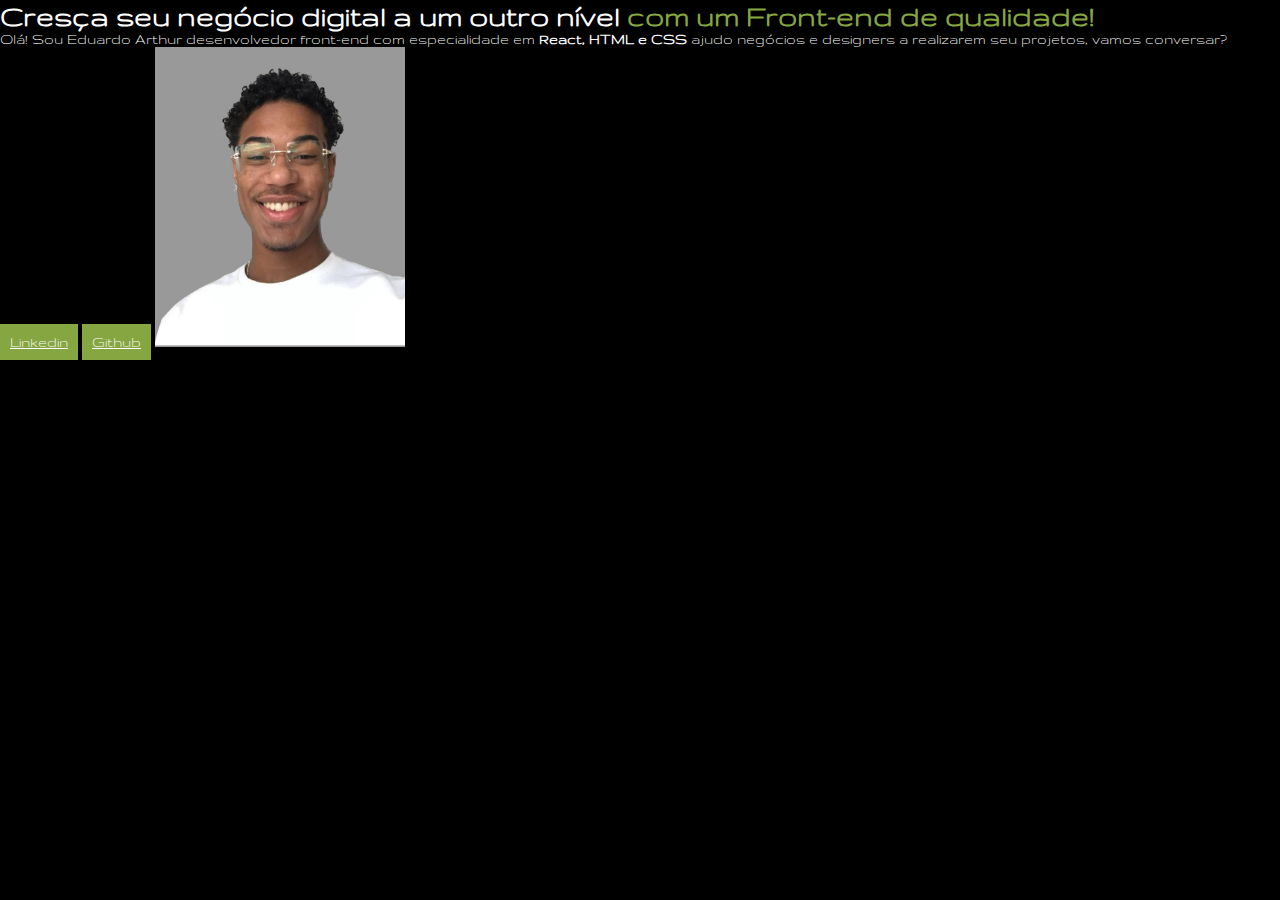
==== index.html @ 6ed1cd65 "primeira_versao" ====
<!DOCTYPE html>
<html lang="pt-br">
<head>
    <meta charset="UTF-8">
    <meta name="viewport" content="width=device-width, initial-scale=1.0">
    <title>Portifólio do Eduardo</title>
    <link rel="stylesheet" href="styles.css"
    <link rel="preconnect" href="https://fonts.googleapis.com">
<link rel="preconnect" href="https://fonts.gstatic.com" crossorigin>
<link href="https://fonts.googleapis.com/css2?family=Gruppo&display=swap" rel="stylesheet">
</head>
<body>
    <header></header>
    <main>
        <h1>
            Cresça seu negócio digital a um outro nível <strong class="titulo_destaque"> com um Front-end de qualidade! </strong> 
        </h1>
        <p>
            Olá! Sou Eduardo Arthur desenvolvedor front-end com especialidade em
            <strong> React, HTML e CSS </strong> 
            ajudo negócios e designers a realizarem seu projetos, vamos conversar?
        </p>
        <a href="https://www.linkedin.com/in/eduardo-arthur-desenvolvedor/">Linkedin</a>
        <a href="https://github.com/eduardoarthurr">Github</a>
        <img src="fundo neutro.jpg" class="img" alt="foto do eduardo">
    </main>
</body>
</html>
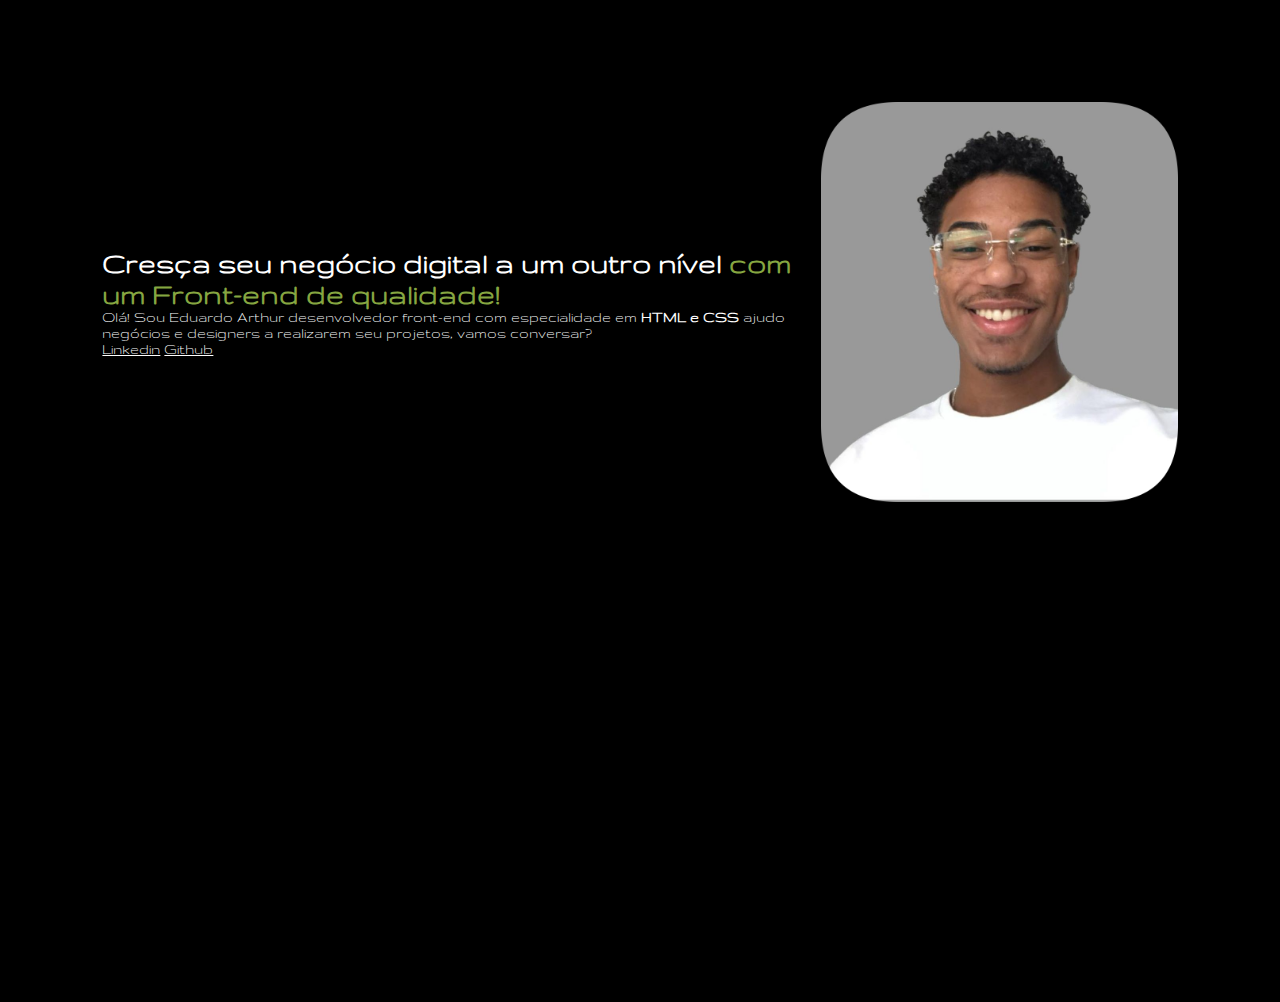
==== commit 94558649: "2_att" ====
--- a/index.html
+++ b/index.html
@@ -11,18 +11,21 @@
 </head>
 <body>
     <header></header>
-    <main>
-        <h1>
+    <main class="apresentacao">
+        <section>
+            <h1>
             Cresça seu negócio digital a um outro nível <strong class="titulo_destaque"> com um Front-end de qualidade! </strong> 
-        </h1>
-        <p>
+            </h1>
+            <p>
             Olá! Sou Eduardo Arthur desenvolvedor front-end com especialidade em
-            <strong> React, HTML e CSS </strong> 
+            <strong> HTML e CSS </strong> 
             ajudo negócios e designers a realizarem seu projetos, vamos conversar?
-        </p>
-        <a href="https://www.linkedin.com/in/eduardo-arthur-desenvolvedor/">Linkedin</a>
-        <a href="https://github.com/eduardoarthurr">Github</a>
-        <img src="fundo neutro.jpg" class="img" alt="foto do eduardo">
+            </p>
+            <a href="https://www.linkedin.com/in/eduardo-arthur-desenvolvedor/">Linkedin</a>
+            <a href="https://github.com/eduardoarthurr">Github</a>
+        </section>
+        <img src="fundo-arredondado.png" class="img" alt="imagem do programador">
     </main>
+    <footer></footer>
 </body>
 </html>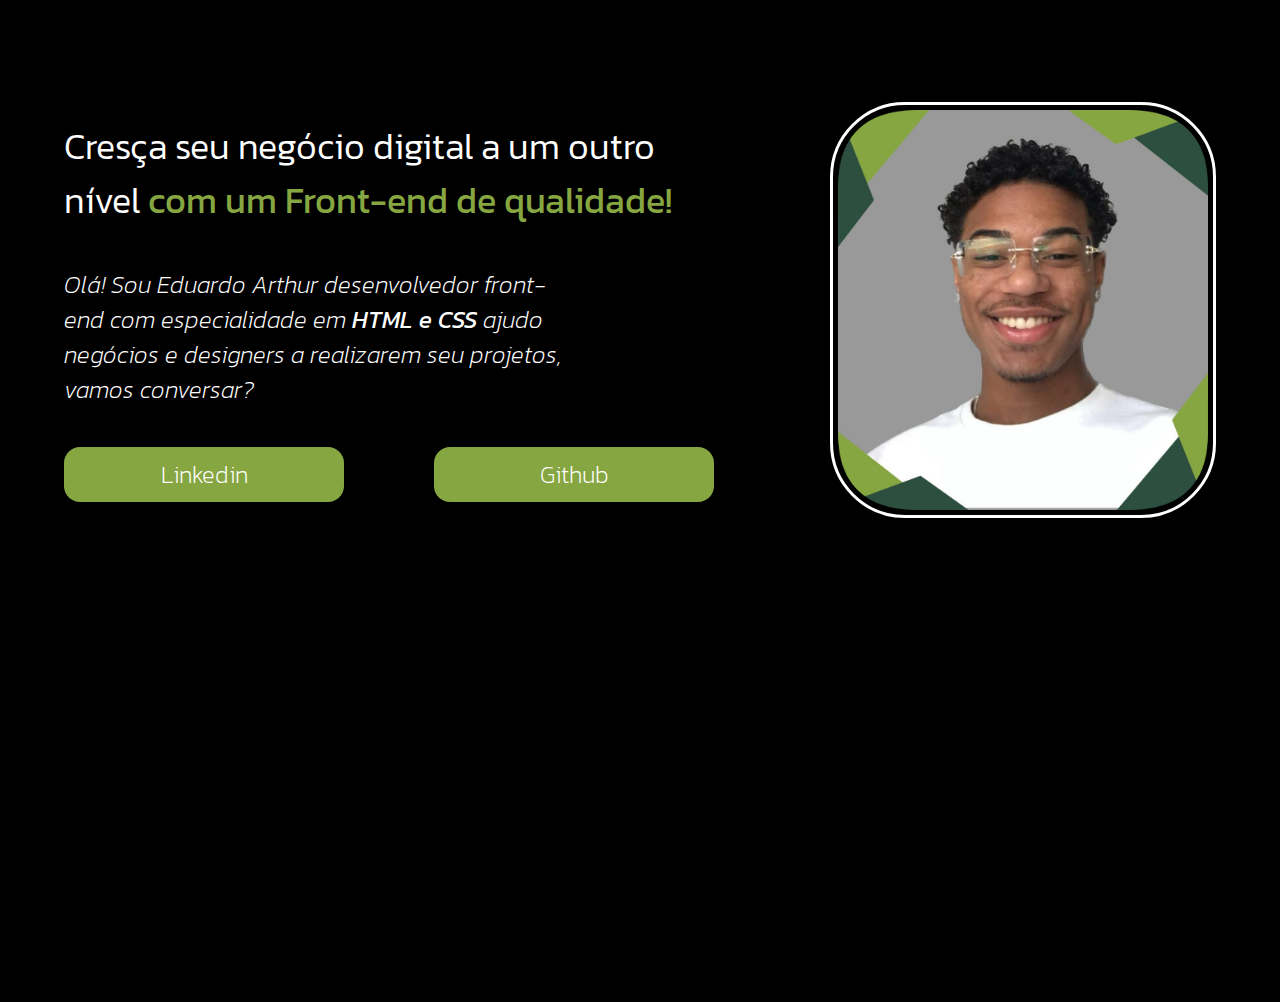
==== commit 7b8b786a: "3_att" ====
--- a/index.html
+++ b/index.html
@@ -4,27 +4,28 @@
     <meta charset="UTF-8">
     <meta name="viewport" content="width=device-width, initial-scale=1.0">
     <title>Portifólio do Eduardo</title>
-    <link rel="stylesheet" href="styles.css"
-    <link rel="preconnect" href="https://fonts.googleapis.com">
-<link rel="preconnect" href="https://fonts.gstatic.com" crossorigin>
-<link href="https://fonts.googleapis.com/css2?family=Gruppo&display=swap" rel="stylesheet">
+    <link rel="stylesheet" href="styles.css">
+
 </head>
 <body>
     <header></header>
     <main class="apresentacao">
-        <section>
-            <h1>
-            Cresça seu negócio digital a um outro nível <strong class="titulo_destaque"> com um Front-end de qualidade! </strong> 
+        <section class="apresentacao__conteudo">
+            <h1 class="apresentacao__conteudo__titulo">
+                 Cresça seu negócio digital a um outro nível <strong class="titulo_destaque"> com um Front-end de qualidade! </strong> 
             </h1>
-            <p>
-            Olá! Sou Eduardo Arthur desenvolvedor front-end com especialidade em
-            <strong> HTML e CSS </strong> 
-            ajudo negócios e designers a realizarem seu projetos, vamos conversar?
+        
+            <p class="apresentacao__conteudo__paragrafo">
+                Olá! Sou Eduardo Arthur desenvolvedor front-end com especialidade em
+                 <strong> HTML e CSS </strong> 
+                 ajudo negócios e designers a realizarem seu projetos, vamos conversar?
             </p>
-            <a href="https://www.linkedin.com/in/eduardo-arthur-desenvolvedor/">Linkedin</a>
-            <a href="https://github.com/eduardoarthurr">Github</a>
+                <div class="links"> 
+                    <a class="apresentacao__links__link" href="https://www.linkedin.com/in/eduardo-arthur-desenvolvedor/">Linkedin </a>
+                    <a class="apresentacao__links__link" href="https://github.com/eduardoarthurr">Github </a>
+                </div>
         </section>
-        <img src="fundo-arredondado.png" class="img" alt="imagem do programador">
+        <img src="neutro_portifolio.png" class="img" alt="imagem do programador">
     </main>
     <footer></footer>
 </body>
--- a/styles.css
+++ b/styles.css
@@ -0,0 +1,90 @@
+@import url('https://fonts.googleapis.com/css2?family=Kanit:ital,wght@0,100;0,200;0,300;0,400;0,500;0,600;0,700;0,800;0,900;1,100;1,200;1,300;1,400;1,500;1,600;1,700;1,800;1,900&display=swap');
+@import url('https://fonts.googleapis.com/css2?family=Kanit:ital,wght@0,100;0,200;0,300;0,400;0,500;0,600;0,700;0,800;0,900;1,100;1,200;1,300;1,400;1,500;1,600;1,700;1,800;1,900&display=swap');
+
+* {
+    margin: 0;
+    padding: 0;
+}
+
+body {
+    height: 100vh;
+    background-color:black;
+    color:white;
+    
+      
+}
+
+.titulo_destaque {
+    color:#86A641;
+}
+img{
+   height: 400px;
+   width: 370px;
+   border-style: solid;
+   border-radius: 75px;
+   padding: 5px;
+   color: white
+   
+   
+}
+
+.apresentacao{
+    margin: 8% 5%;
+    display: flex;
+    align-items: center;
+    justify-content: space-between;
+    
+    
+}
+
+.apresentacao__conteudo{
+    width: 650px;
+    display: flex;
+    flex-direction: column;
+    gap: 40px
+}
+
+.apresentacao__conteudo__titulo{
+    font-size: 36px;
+    font-family: "Kanit", sans-serif;
+    font-weight: 300;
+    font-style: normal;
+    width: 650px;
+}
+
+.apresentacao__conteudo__paragrafo{
+    font-size: 24px;
+    font-family: "Kanit", sans-serif;
+    font-weight: 200;
+    font-style: italic;
+    width: 500px;
+
+}
+
+.links{
+    display: flex;
+    justify-content: space-between;
+
+}
+
+.apresentacao__links__link:hover{
+    border: 5px solid white;
+    background-color: #86A641;
+    transition: 0.25s;  
+    cursor: pointer;
+    
+}
+
+.apresentacao__links__link{
+    background-color: #86A641;
+    width: 280px;
+    text-align: center;
+    border-radius: 16px;
+    font-size: 24px;
+    padding: 10px 0;
+    text-decoration: none;
+    color: white; 
+    font-family: "Kanit", sans-serif;
+    font-weight: 200;
+    font-style: normal;
+}
